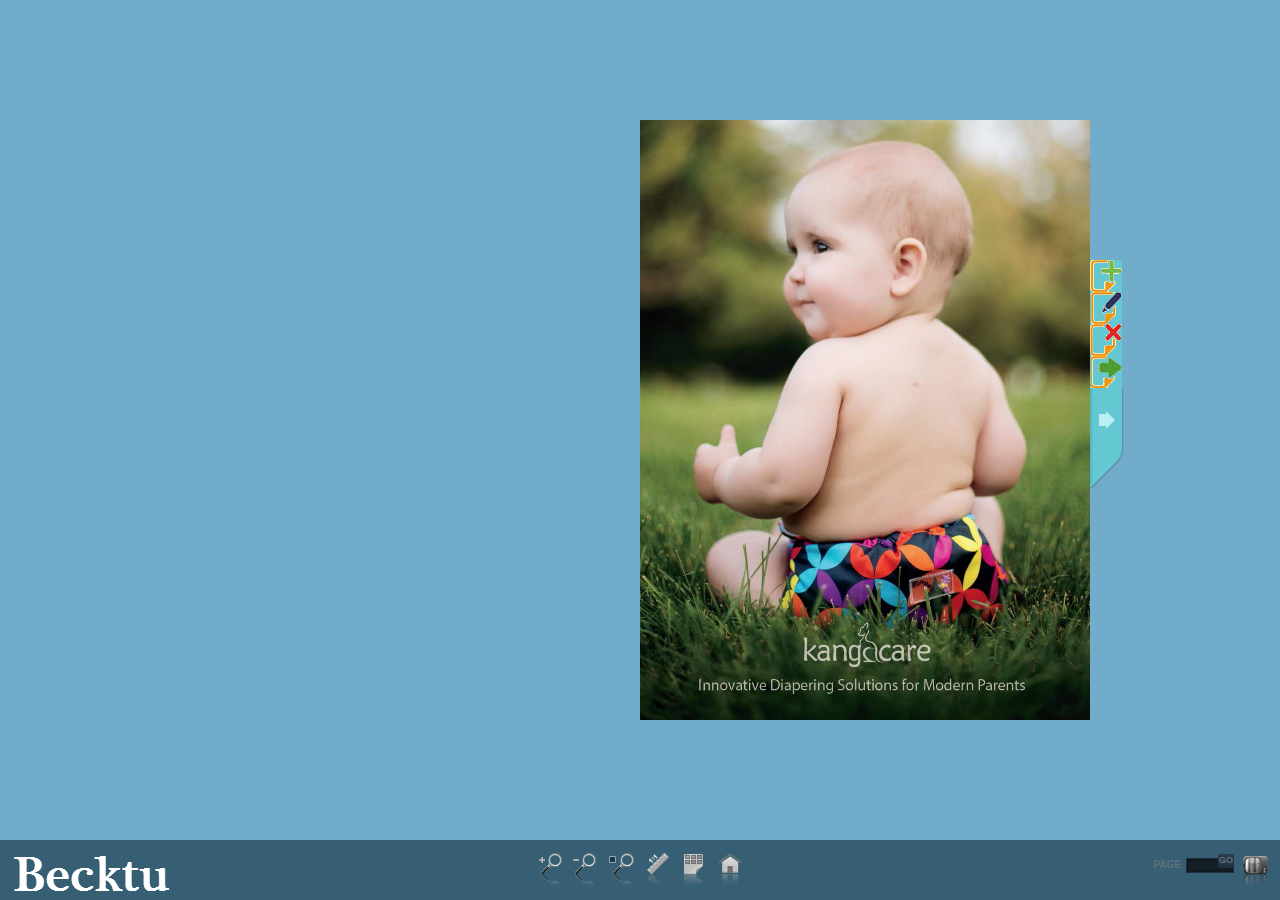
==== flipbook.html @ c9249c32 "first upload" ====
﻿
<!doctype html>
<html>
<head>
	<meta content="text/html; charset=utf-8" http-equiv="Content-Type">
   
    <!-- viewport -->
    <meta content="width=device-width,initial-scale=1" name="viewport">
       
    <!-- title -->
    <title>Diamond FlipBook in jQuery ( responsive )</title>        
        
    <!-- add css and js for flipbook -->
    <link type="text/css" href="css/style.css" rel="stylesheet">
	<!--<link type="text/css" rel="stylesheet" href="http://fonts.googleapis.com/css?family=Play:400,700">-->
    <script src="js/jquery.js"></script>
    <script src="js/turn.js"></script>              
	<script src="js/jquery.fullscreen.js"></script>
    <script src="js/jquery.address-1.6.min.js"></script>
    <script src="js/wait.js"></script>
	<script src="js/onload.js"></script>


    <!-- style css  -->
	<style>	
	    html,body {
          margin: 0;
          padding: 0;
		  overflow:auto !important;
        }
		#fb5 .fb5-bcg-book {
			background-color: #71acca !important;
			background-image: url() !important;
			background-repeat: no-repeat !important;
			background-position: 112px 29px !important;
			background-size:initial !important;
		}
		#fb5 #fb5-footer .fb5-bcg-tools {
    		background-color: #375f74 !important;
    		opacity: 1 !important;
}
    </style>
      

	<style type="text/css">
		html, body { height:100%; overflow:hidden; }
		body { margin:0; }
	</style>
	</head>
 
<body>
 
<!-- DIV YOUR WEBSITE --> 
<div style="width:100%;margin:0 auto">
    
 
<!-- BEGIN FLIPBOOK STRUCTURE -->  
<div id="fb5-ajax">	
         
         
      <!-- BEGIN HTML BOOK -->      
      <div data-current="book5" class="fb5" id="fb5">      
            
            <!-- PRELOADER -->
            <div class="fb5-preloader">
            <div id="wBall_1" class="wBall">
            <div class="wInnerBall">
            </div>
            </div>
            <div id="wBall_2" class="wBall">
            <div class="wInnerBall">
            </div>
            </div>
            <div id="wBall_3" class="wBall">
            <div class="wInnerBall">
            </div>
            </div>
            <div id="wBall_4" class="wBall">
            <div class="wInnerBall">
            </div>
            </div>
            <div id="wBall_5" class="wBall">
            <div class="wInnerBall">
            </div>
            </div>
            </div>      
      
                           
            <!-- BACKGROUND FOR BOOK -->  
            <div class="fb5-bcg-book"></div>                      
          
            <!-- BEGIN CONTAINER BOOK -->
            <div id="fb5-container-book">
     
                
            
                
                <!-- BEGIN ABOUT -->
                <section id="fb5-about">				
                <!--<img style="margin-top: 237px; margin-left: 27px" src="img/download.png" border="0" />-->
                </section>
                <!-- END ABOUT -->
                
                
                <!-- BEGIN BOOK -->
                <div id="fb5-book">
                
                          
                <!-- BEGIN PAGE 1-->          
                <div data-background-image="pages/01.jpg" class="">
                       
                     <!-- begin container page book --> 
                     <div class="fb5-cont-page-book">
                       
                                    <!-- description for page  --> 
                                    <div class="fb5-page-book"> 
                                   
                                   </div> 
                       <!-- end description for page  -->          
                                    <!-- number page and title -->                
                                  <div class="fb5-meta">
                                        <span class="fb5-description"></span>
                                        <span class="fb5-num"></span>
                                  </div>
                                  <!-- end number page and title  -->  
                                 
                      </div> 
                      <!-- end container page book --> 
                        
                </div>
                <!-- END PAGE 1 -->
                  
                  
                  
                  
                <!-- BEGIN PAGE 2-->           
                <div data-background-image="pages/02.jpg" class="">
                       
                     <!-- begin container page book --> 
                     <div class="fb5-cont-page-book">
                       
                                    <!-- description for page  --> 
                                    <div class="fb5-page-book"> 
                                   
                                   </div> 
                       <!-- end description for page  -->          
                                    <!-- number page and title -->                
                                  <div class="fb5-meta">
                                        <span class="fb5-description"></span>
                                        <span class="fb5-num"></span>
                                  </div>
                                  <!-- end number page and title  -->  
                                 
                      </div> 
                      <!-- end container page book --> 
                        
                </div>
                <!-- END PAGE 2 -->              
                            
                
                
                <!-- BEGIN PAGE 3 -->          
                <div data-background-image="pages/03.jpg" class="">
                       
                     <!-- begin container page book --> 
                     <div class="fb5-cont-page-book">
                       
                                    <!-- description for page  --> 
                                    <div class="fb5-page-book"> 
                                   
                                   </div> 
                       <!-- end description for page  -->          
                                    <!-- number page and title -->                
                                  <div class="fb5-meta">
                                        <span class="fb5-description"></span>
                                        <span class="fb5-num"></span>
                                  </div>
                                  <!-- end number page and title  -->  
                                 
                      </div> 
                      <!-- end container page book --> 
                        
                </div>
                <!-- END PAGE 3 -->           
                                        
                  
                  
                <!-- BEGIN PAGE 4 -->          
                <div data-background-image="pages/04.jpg" class="">
                       
                     <!-- begin container page book --> 
                     <div class="fb5-cont-page-book">
                       
                                    <!-- description for page  --> 
                                    <div class="fb5-page-book"> 
                                   
                                   </div> 
                       <!-- end description for page  -->          
                                    <!-- number page and title -->                
                                  <div class="fb5-meta">
                                        <span class="fb5-description"></span>
                                        <span class="fb5-num"></span>
                                  </div>
                                  <!-- end number page and title  -->  
                                 
                      </div> 
                      <!-- end container page book --> 
                        
                </div>
                <!-- END PAGE 4 -->                
                
                
                
                  
                <!-- BEGIN PAGE 5 -->          
                <div data-background-image="pages/05.jpg" class="">
                       
                     <!-- begin container page book --> 
                     <div class="fb5-cont-page-book">
                       
                                    <!-- description for page  --> 
                                    <div class="fb5-page-book"> 
                                   
                                   </div> 
                       <!-- end description for page  -->          
                                    <!-- number page and title -->                
                                  <div class="fb5-meta">
                                        <span class="fb5-description"></span>
                                        <span class="fb5-num"></span>
                                  </div>
                                  <!-- end number page and title  -->  
                                 
                      </div> 
                      <!-- end container page book --> 
                        
                </div>
                <!-- END PAGE 5 -->
                
                
                
                
                  
                <!-- BEGIN PAGE 6 -->          
                <div data-background-image="pages/06.jpg" class="">
                       
                     <!-- begin container page book --> 
                     <div class="fb5-cont-page-book">
                       
                                    <!-- description for page  --> 
                                    <div class="fb5-page-book"> 
                                   
                                   </div> 
                       <!-- end description for page  -->          
                                    <!-- number page and title -->                
                                  <div class="fb5-meta">
                                        <span class="fb5-description"></span>
                                        <span class="fb5-num"></span>
                                  </div>
                                  <!-- end number page and title  -->  
                                 
                      </div> 
                      <!-- end container page book --> 
                        
                </div>
                <!-- END PAGE 6 -->            
                
                            
                  
                <!-- BEGIN PAGE 7 -->          
                <div data-background-image="pages/07.jpg" class="">
                       
                     <!-- begin container page book --> 
                     <div class="fb5-cont-page-book">
                       
                                    <!-- description for page  --> 
                                    <div class="fb5-page-book"> 
                                   
                                   </div> 
                       <!-- end description for page  -->          
                                    <!-- number page and title -->                
                                  <div class="fb5-meta">
                                        <span class="fb5-description"></span>
                                        <span class="fb5-num"></span>
                                  </div>
                                  <!-- end number page and title  -->  
                                 
                      </div> 
                      <!-- end container page book --> 
                        
                </div>
                <!-- END PAGE 7-->
                
                
                   
                  
                <!-- BEGIN PAGE 8 -->          
                <div data-background-image="pages/08.jpg" class="">
                       
                     <!-- begin container page book --> 
                     <div class="fb5-cont-page-book">
                       
                                    <!-- description for page  --> 
                                    <div class="fb5-page-book"> 
                                   
                                   </div> 
                       <!-- end description for page  -->          
                                    <!-- number page and title -->                
                                  <div class="fb5-meta">
                                        <span class="fb5-description"></span>
                                        <span class="fb5-num"></span>
                                  </div>
                                  <!-- end number page and title  -->  
                                 
                      </div> 
                      <!-- end container page book --> 
                        
                </div>
                <!-- END PAGE 8 -->                      
                  
                  
                  
                <!-- BEGIN PAGE 9 -->          
                <div data-background-image="pages/09.jpg" class="">
                       
                     <!-- begin container page book --> 
                     <div class="fb5-cont-page-book">
                       
                                    <!-- description for page  --> 
                                    <div class="fb5-page-book"> 
                                   
                                   </div> 
                       <!-- end description for page  -->          
                                    <!-- number page and title -->                
                                  <div class="fb5-meta">
                                        <span class="fb5-description"></span>
                                        <span class="fb5-num"></span>
                                  </div>
                                  <!-- end number page and title  -->  
                                 
                      </div> 
                      <!-- end container page book --> 
                        
                </div>
                <!-- END PAGE 9 -->
                            
                
                  
                <!-- BEGIN PAGE 10 -->          
                <div data-background-image="pages/10.jpg" class="">
                       
                     <!-- begin container page book --> 
                     <div class="fb5-cont-page-book">
                       
                                    <!-- description for page  --> 
                                    <div class="fb5-page-book"> 
                                   
                                   </div> 
                       <!-- end description for page  -->          
                                    <!-- number page and title -->                
                                  <div class="fb5-meta">
                                        <span class="fb5-description"></span>
                                        <span class="fb5-num"></span>
                                  </div>
                                  <!-- end number page and title  -->  
                                 
                      </div> 
                      <!-- end container page book --> 
                        
                </div>
                <!-- END PAGE 10 -->            
                            
                
                  
                <!-- BEGIN PAGE 11 -->          
                <div data-background-image="pages/11.jpg" class="">
                       
                     <!-- begin container page book --> 
                     <div class="fb5-cont-page-book">
                       
                                    <!-- description for page  --> 
                                    <div class="fb5-page-book"> 
                                   
                                   </div> 
                       <!-- end description for page  -->          
                                    <!-- number page and title -->                
                                  <div class="fb5-meta">
                                        <span class="fb5-description"></span>
                                        <span class="fb5-num"></span>
                                  </div>
                                  <!-- end number page and title  -->  
                                 
                      </div> 
                      <!-- end container page book --> 
                        
                </div>
                <!-- END PAGE 11 -->            
                
                
                  
                <!-- BEGIN PAGE 12 -->          
                <div data-background-image="pages/12.jpg" class="">
                       
                     <!-- begin container page book --> 
                     <div class="fb5-cont-page-book">
                       
                                    <!-- description for page  --> 
                                    <div class="fb5-page-book"> 
                                   
                                   </div> 
                       <!-- end description for page  -->          
                                    <!-- number page and title -->                
                                  <div class="fb5-meta">
                                        <span class="fb5-description"></span>
                                        <span class="fb5-num"></span>
                                  </div>
                                  <!-- end number page and title  -->  
                                 
                      </div> 
                      <!-- end container page book --> 
                        
                </div>
                <!-- END PAGE 12 -->
                
                
                  
                <!-- BEGIN PAGE 13 -->          
                <div data-background-image="pages/13.jpg" class="">
                       
                     <!-- begin container page book --> 
                     <div class="fb5-cont-page-book">
                       
                                    <!-- description for page  --> 
                                    <div class="fb5-page-book"> 
                                   
                                   </div> 
                       <!-- end description for page  -->          
                                    <!-- number page and title -->                
                                  <div class="fb5-meta">
                                        <span class="fb5-description"></span>
                                        <span class="fb5-num"></span>
                                  </div>
                                  <!-- end number page and title  -->  
                                 
                      </div> 
                      <!-- end container page book --> 
                        
                </div>
                <!-- END PAGE 13 -->
                
                
                  
                <!-- BEGIN PAGE 14 -->          
                <div data-background-image="pages/14.jpg" class="">
                       
                     <!-- begin container page book --> 
                     <div class="fb5-cont-page-book">
                       
                                    <!-- description for page  --> 
                                    <div class="fb5-page-book"> 
                                   
                                   </div> 
                       <!-- end description for page  -->          
                                    <!-- number page and title -->                
                                  <div class="fb5-meta">
                                        <span class="fb5-description"></span>
                                        <span class="fb5-num"></span>
                                  </div>
                                  <!-- end number page and title  -->  
                                 
                      </div> 
                      <!-- end container page book --> 
                        
                </div>
                <!-- END PAGE 14 -->
                
                
                  
                <!-- BEGIN PAGE 15 -->          
                <div data-background-image="pages/15.jpg" class="">
                       
                     <!-- begin container page book --> 
                     <div class="fb5-cont-page-book">
                       
                                    <!-- description for page  --> 
                                    <div class="fb5-page-book"> 
                                   
                                   </div> 
                       <!-- end description for page  -->          
                                    <!-- number page and title -->                
                                  <div class="fb5-meta">
                                        <span class="fb5-description"></span>
                                        <span class="fb5-num"></span>
                                  </div>
                                  <!-- end number page and title  -->  
                                 
                      </div> 
                      <!-- end container page book --> 
                        
                </div>
                <!-- END PAGE 15 -->
                
                
                  
                <!-- BEGIN PAGE 16 -->          
                <div data-background-image="pages/16.jpg" class="">
                       
                     <!-- begin container page book --> 
                     <div class="fb5-cont-page-book">
                       
                                    <!-- description for page  --> 
                                    <div class="fb5-page-book"> 
                                   
                                   </div> 
                       <!-- end description for page  -->          
                                    <!-- number page and title -->                
                                  <div class="fb5-meta">
                                        <span class="fb5-description"></span>
                                        <span class="fb5-num"></span>
                                  </div>
                                  <!-- end number page and title  -->  
                                 
                      </div> 
                      <!-- end container page book --> 
                        
                </div>
                <!-- END PAGE 16 -->
                
                
                  
                <!-- BEGIN PAGE 17 -->          
                <div data-background-image="pages/17.jpg" class="">
                       
                     <!-- begin container page book --> 
                     <div class="fb5-cont-page-book">
                       
                                    <!-- description for page  --> 
                                    <div class="fb5-page-book"> 
                                   
                                   </div> 
                       <!-- end description for page  -->          
                                    <!-- number page and title -->                
                                  <div class="fb5-meta">
                                        <span class="fb5-description"></span>
                                        <span class="fb5-num"></span>
                                  </div>
                                  <!-- end number page and title  -->  
                                 
                      </div> 
                      <!-- end container page book --> 
                        
                </div>
                <!-- END PAGE 17 -->
                
                
                  
                <!-- BEGIN PAGE 18 -->          
                <div data-background-image="pages/18.jpg" class="">
                       
                     <!-- begin container page book --> 
                     <div class="fb5-cont-page-book">
                       
                                    <!-- description for page  --> 
                                    <div class="fb5-page-book"> 
                                   
                                   </div> 
                       <!-- end description for page  -->          
                                    <!-- number page and title -->                
                                  <div class="fb5-meta">
                                        <span class="fb5-description"></span>
                                        <span class="fb5-num"></span>
                                  </div>
                                  <!-- end number page and title  -->  
                                 
                      </div> 
                      <!-- end container page book --> 
                        
                </div>
                <!-- END PAGE 18 -->
                
                
                  
                <!-- BEGIN PAGE 19 -->          
                <div data-background-image="pages/19.jpg" class="">
                       
                     <!-- begin container page book --> 
                     <div class="fb5-cont-page-book">
                       
                                    <!-- description for page  --> 
                                    <div class="fb5-page-book"> 
                                   
                                   </div> 
                       <!-- end description for page  -->          
                                    <!-- number page and title -->                
                                  <div class="fb5-meta">
                                        <span class="fb5-description"></span>
                                        <span class="fb5-num"></span>
                                  </div>
                                  <!-- end number page and title  -->  
                                 
                      </div> 
                      <!-- end container page book --> 
                        
                </div>
                <!-- END PAGE 19 -->
                
                
                  
                <!-- BEGIN PAGE 20 -->          
                <div data-background-image="pages/20.jpg" class="">
                       
                     <!-- begin container page book --> 
                     <div class="fb5-cont-page-book">
                       
                                    <!-- description for page  --> 
                                    <div class="fb5-page-book"> 
                                   
                                   </div> 
                       <!-- end description for page  -->          
                                    <!-- number page and title -->                
                                  <div class="fb5-meta">
                                        <span class="fb5-description"></span>
                                        <span class="fb5-num"></span>
                                  </div>
                                  <!-- end number page and title  -->  
                                 
                      </div> 
                      <!-- end container page book --> 
                        
                </div>
                <!-- END PAGE 20 -->
                
                
                  
                <!-- BEGIN PAGE 21 -->          
                <div data-background-image="pages/21.jpg" class="">
                       
                     <!-- begin container page book --> 
                     <div class="fb5-cont-page-book">
                       
                                    <!-- description for page  --> 
                                    <div class="fb5-page-book"> 
                                   
                                   </div> 
                       <!-- end description for page  -->          
                                    <!-- number page and title -->                
                                  <div class="fb5-meta">
                                        <span class="fb5-description"></span>
                                        <span class="fb5-num"></span>
                                  </div>
                                  <!-- end number page and title  -->  
                                 
                      </div> 
                      <!-- end container page book --> 
                        
                </div>
                <!-- END PAGE 21 -->
                
                
                  
                <!-- BEGIN PAGE 22 -->          
                <div data-background-image="pages/22.jpg" class="">
                       
                     <!-- begin container page book --> 
                     <div class="fb5-cont-page-book">
                       
                                    <!-- description for page  --> 
                                    <div class="fb5-page-book"> 
                                   
                                   </div> 
                       <!-- end description for page  -->          
                                    <!-- number page and title -->                
                                  <div class="fb5-meta">
                                        <span class="fb5-description"></span>
                                        <span class="fb5-num"></span>
                                  </div>
                                  <!-- end number page and title  -->  
                                 
                      </div> 
                      <!-- end container page book --> 
                        
                </div>
                <!-- END PAGE 22 -->
                
                
                  
                <!-- BEGIN PAGE 23 -->          
                <div data-background-image="pages/23.jpg" class="">
                       
                     <!-- begin container page book --> 
                     <div class="fb5-cont-page-book">
                       
                                    <!-- description for page  --> 
                                    <div class="fb5-page-book"> 
                                   
                                   </div> 
                       <!-- end description for page  -->          
                                    <!-- number page and title -->                
                                  <div class="fb5-meta">
                                        <span class="fb5-description"></span>
                                        <span class="fb5-num"></span>
                                  </div>
                                  <!-- end number page and title  -->  
                                 
                      </div> 
                      <!-- end container page book --> 
                        
                </div>
                <!-- END PAGE 23 -->
                
                
                  
                <!-- BEGIN PAGE 24 -->          
                <div data-background-image="pages/24.jpg" class="">
                       
                     <!-- begin container page book --> 
                     <div class="fb5-cont-page-book">
                       
                                    <!-- description for page  --> 
                                    <div class="fb5-page-book"> 
                                   
                                   </div> 
                       <!-- end description for page  -->          
                                    <!-- number page and title -->                
                                  <div class="fb5-meta">
                                        <span class="fb5-description"></span>
                                        <span class="fb5-num"></span>
                                  </div>
                                  <!-- end number page and title  -->  
                                 
                      </div> 
                      <!-- end container page book --> 
                        
                </div>
                <!-- END PAGE 24 -->
                
                
                        
                  
              </div>
              <!-- END BOOK -->
                           
                
              <!-- arrows -->
              <a class="fb5-nav-arrow prev"></a>
              <a class="fb5-nav-arrow next"></a>
			  
			  <!-- arrows ext -->
              <a class="fb5-nav-arrow-ext-left add" title="添加照片"></a>
			  <a class="fb5-nav-arrow-ext-left edit" title="编辑照片"></a>
			  <a class="fb5-nav-arrow-ext-left del" title="删除照片"></a>
			  <a class="fb5-nav-arrow-ext-left move" title="移动照片"></a> 
			  
			  <a class="fb5-nav-arrow-ext-right add" title="添加照片"></a>
			  <a class="fb5-nav-arrow-ext-right edit" title="编辑照片"></a>
			  <a class="fb5-nav-arrow-ext-right del" title="删除照片"></a>
			  <a class="fb5-nav-arrow-ext-right move" title="移动照片"></a> 
			  			  
                
             </div>
             <!-- END CONTAINER BOOK -->
    
        <!-- BEGIN FOOTER -->
        <div id="fb5-footer">
        
            <div class="fb5-bcg-tools"></div>
             
            <a id="fb5-logo">
                <img alt="" src="img/bkt-logo-simple-white-V1.0.png">
            </a>
            
            <div class="fb5-menu" id="fb5-center">
                <ul>
                
                    <!-- icon download -->
					<!--
                    <li>
                        <a title="DOWNLOAD (PDF)" class="fb5-download" href=""></a>
                    </li>
                    -->                    
                    
                    <!-- icon_zoom_in -->                              
                    <li>
                        <a title="缩小" class="fb5-zoom-in"></a>
                    </li>                               
                    
                    <!-- icon_zoom_out -->
                     
                    <li>
                        <a title="放大" class="fb5-zoom-out"></a>
                    </li>                                
                    
                    <!-- icon_zoom_auto -->
                    <li>
                        <a title="自适应" class="fb5-zoom-auto"></a>
                    </li>                                
                    
                    <!-- icon_zoom_original -->
                    <li>
                        <a title="原始大小" class="fb5-zoom-original"></a>
                    </li>
                                     
                    
                    <!-- icon_allpages -->
                    <li>
                        <a title="浏览所有照片" class="fb5-show-all"></a>
                    </li>
                                                    
                    
                    <!-- icon_home -->
                    <li>
                        <a title="显示首页" class="fb5-home"></a>
                    </li>
                                    
                </ul>
            </div>
            
            <div class="fb5-menu" id="fb5-right">
                <ul> 
                    <!-- icon page manager -->                 
                    <li class="fb5-goto">
                        <label for="fb5-page-number" id="fb5-label-page-number">PAGE</label>
                        <input type="text" id="fb5-page-number">
                        <button type="button">GO</button>
                    </li>  
                     
                    <!-- icon contact form                  
                    <li>
                        <a title="SEND MESSAGE" class="contact"></a>
                    </li>                   -->       
                                    
                    <!-- icon fullscreen -->                 
                    <li>
                        <a title="全屏显示" class="fb5-fullscreen"></a>
                    </li>                                       
                                    
                </ul>
            </div>
            
            
        
        </div>
        <!-- END FOOTER -->
    
		<!-- BEGIN CONTACT FORM -->
        <div id="fb5-contact" class="fb5-overlay">
			<form>
			<a class="fb5-close">X</a>		
			
			<fieldset>
			<h3>Thanks for your email</h3>
    <p>Lorem ipsum dolor sit amet, vel ad sint fugit, velit nostro pertinax ex qui, no ceteros civibus explicari est. Eleifend electram ea mea, omittam reprehendunt nam at. Putant argumentum cum ex. At soluta principes dissentias nam, elit voluptatum vel ex.</p>
	
			<button>Yes</button><button>No</button>
			</fieldset>
			
			</form>	
        </div>
        <!-- END CONTACT FORM -->  
		
		<!-- BEGIN UPDATE DIALOG -->
        <div id="fb5-contact" class="fb5-overlay bkt-update">
			<form>
			<a class="fb5-close">X</a>		
			
			<fieldset>
			<h3>相册预览</h3>
			<p>照片编辑完成后，请更新，否则相册无法正常预览。</p>	
			<button class="bkt-update">更新</button><button class="bkt-not-update" onclick="return false">不更新</button>
			</fieldset>
			
			</form>	
        </div>
        <!-- END UPDATE DIALOG --> 
            
    
        <!-- BEGIN ALL PAGES -->
          <div id="fb5-all-pages" class="fb5-overlay">
    
          <section class="fb5-container-pages">
    
            <div id="fb5-menu-holder">
    
                <ul id="fb5-slider">
                
                         <li class="1">
                           <img alt="" data-src="pages/thumbs/01.jpg">
                         </li>
                
                         <li class="2">
                           <img alt="" data-src="pages/thumbs/02.jpg">
                         </li>
                        
                         <li class="3">
                           <img alt="" data-src="pages/thumbs/03.jpg">
                         </li>
                 
                         <li class="4">
                           <img alt="" data-src="pages/thumbs/04.jpg">
                         </li>
                         
                         <li class="5">
                           <img alt="" data-src="pages/thumbs/05.jpg">
                         </li>
                         
                         <li class="6">
                           <img alt="" data-src="pages/thumbs/06.jpg">
                         </li>
                         
                         <li class="7">
                           <img alt="" data-src="pages/thumbs/07.jpg">
                         </li>
                         
                         <li class="8">
                           <img alt="" data-src="pages/thumbs/08.jpg">
                         </li>
                         
                         <li class="9">
                           <img alt="" data-src="pages/thumbs/09.jpg">
                         </li>
                         
                         <li class="10">
                           <img alt="" data-src="pages/thumbs/10.jpg">
                         </li>
                         
                         <li class="11">
                           <img alt="" data-src="pages/thumbs/11.jpg">
                         </li>
                         
                         <li class="12">
                           <img alt="" data-src="pages/thumbs/12.jpg">
                         </li>    
                         
                         <li class="13">
                           <img alt="" data-src="pages/thumbs/13.jpg">
                         </li>  
                         
                         <li class="14">
                           <img alt="" data-src="pages/thumbs/14.jpg">
                         </li>  
                         
                         <li class="15">
                           <img alt="" data-src="pages/thumbs/15.jpg">
                         </li>  
                         
                         <li class="16">
                           <img alt="" data-src="pages/thumbs/16.jpg">
                         </li>  
                         
                         <li class="17">
                           <img alt="" data-src="pages/thumbs/17.jpg">
                         </li>  
                         
                         <li class="18">
                           <img alt="" data-src="pages/thumbs/18.jpg">
                         </li>  
                         
                         <li class="19">
                           <img alt="" data-src="pages/thumbs/19.jpg">
                         </li>  
                         
                         <li class="20">
                           <img alt="" data-src="pages/thumbs/20.jpg">
                         </li>  
                         
                         <li class="21">
                           <img alt="" data-src="pages/thumbs/21.jpg">
                         </li>  
                         
                         <li class="22">
                           <img alt="" data-src="pages/thumbs/22.jpg">
                         </li>  
                         
                         <li class="23">
                           <img alt="" data-src="pages/thumbs/23.jpg">
                         </li>  
                         
                         <li class="24">
                           <img alt="" data-src="pages/thumbs/24.jpg">
                         </li>                          
                  </ul>
            
              </div>
    
          </section>
    
         </div>
         <!-- END ALL PAGES -->


   </div>
   <!-- END HTML BOOK -->


    <!-- CONFIGURATION FLIPBOOK -->
    <script>    
    jQuery('#fb5').data('config',
    {
    "page_width":"450",
    "page_height":"600",
	"email_form":"",
    "zoom_double_click":"1",
    "zoom_step":"0.06",
    "double_click_enabled":"true",
    "tooltip_visible":"true",
    "toolbar_visible":"true",
    "gotopage_width":"30",
    "deeplinking_enabled":"false",
    "rtl":"false",
    'full_area':'true',
	'lazy_loading_thumbs':'true',
	'lazy_loading_pages':'false'
    })

		$(document).ready(function() {
			$('.fancybox-overlay').click(function(){alert("in flipbook");});
		});

    </script>


</div>
<!-- END FLIPBOOK STRUCTURE -->    



</div> 
<!-- END DIV YOUR WEBSITE --> 

</body>
</html>
---- css/style.css ----
@import url('reset.css');
@import url('static.css');
@import url('elements.css');
@import url('preloader.css');



#fb5{
   font-family:Arial,sans-serif;	
   font-size:14px;	
   position:relative;
   overflow:hidden;
   margin:0 auto;
   display:block;
   width:100%;
   height:300px;
   opacity:0;
   margin-bottom:30px;
}

#fb5.fullScreen,#fb5-ajax[data-template="true"] #fb5{
   margin-bottom:0;	
}


#fb5 #fb5-container-book {
	position: absolute;
	z-index: 5;
	display: none;
	width: 1100px; height: 715px;
}


#fb5 fieldset{
	
	
}


#fb5 #fb5-deeplinking{
  display:none;	
}


#fb5 .fb5-bcg-book{
    background: none no-repeat center center;
	background-size:cover;
	-moz-background-size:cover;
	-webkit-background-size:cover;
    width:100%;
	height:100%;
}

#test{
   margin:0 auto;
   width:100%;
}

#fb5 #page.mobile {
		width: 550px; height: 358px;
		margin: -210px 0 0 -275px;
	}
	
#fb5 #page .padding { /*padding: 0 34px;*/ }



#fb5 .cursor-grab {
	cursor: -webkit-grab;
	cursor: -moz-grab;
}


#fb5 .fb5-overlay {
	position: absolute; left: -10000px; top: 0; z-index: 20;
	
	/*background: url(../img/bg-overlay.png);/*/
	background:rgba(0,0,0,0);
	
	width: 100%; height: 100%;
	display:none;
}

#fb5 .fb5-overlay.active { left: 0; display:block; }


/* = Back button
-------------------------------------------------------------- */
   #fb5 #fb5-button-back{
	color:#FFFFFF;
	position:absolute;
	left:-5px;
	top:45px;
	background-color:#64C8D3;
	border-radius: 4px 4px 4px 4px;
	padding:5px;
	padding-left:15px;
	padding-right:10px;
	font-size:12px;
	font-weight:bold;
	margin-top:-45px;
  }
  #fb5 #fb5-button-back:hover{
	color:#64C8D3;  
	background-color:#FFFFFF
  }


/* = About
-------------------------------------------------------------- */

	#fb5 #fb5-about {
		position: absolute; z-index: 5;
		width: 45%; display: none;
		/*padding-top: 6%;/*/
	}

	#fb5 #fb5-about h1,
	#fb5 #fb5-about h2,
	#fb5 #fb5-about h3,
	#fb5 #fb5-about h4,
	#fb5 #fb5-about h5,
	#fb5 #fb5-about h6 {
		margin: 0 0 .5em 0;
		padding:0px;
		font-size: 1.375em;
		color: #64c8d3;
		-webkit-font-smoothing: antialiased;
		text-transform:none;
	}
	
	#fb5 #fb5-about h3{
		background: url(../img/arrow-right.png) no-repeat 0 50%;	
		padding: 0 0 0 25px;	
	}
	
	#fb5 #fb5-about ul,#fb5-about ol {
		list-style:disc;
		margin: 0;
		padding-left:10px;
		padding-top:0%;
		padding-bottom:2%;
	}
	
	#fb5 #fb5-about li {
		color: #cfeaee;
		margin-bottom:4px;
	}
		
	
	#fb5 #fb5-about p {
		/*font-size: 0.688em;/*/
		color: #cfeaee;
		margin-bottom:4%;
	}
	
	#fb5 #fb5-about a {
		color:#ffffff;	
		text-decoration:underline;
	}
	
	#fb5 #fb5-about a:hover {
		/*color:#ffffff;/*/	
		text-decoration:none;
	}



/* = Book
-------------------------------------------------------------- */

#fb5 #fb5-book {
	position: relative; z-index: 10;
	width: 100%; height:100%;
}

#fb5 #fb5-book .turn-page {
	background-color:#FFF;
	background-size: 100% 100%;
}

#fb5 .fb5-double {
	background-size: 200% 100% !important;
}

#fb5 .fb5-double.fb5-first {
	background-position: 0% 0%;
}

#fb5 .fb5-double.fb5-second {
	background-position: -100% 0%;
}




	/* = Nav Arrows
	---------------------------------------- */
	
	#fb5 .fb5-nav-arrow {
		position: absolute; top: 50%; z-index: 15;
		background: url(../img/arrow-navpage.png);
		width: 34px; height: 136px;
		margin-top: -68px;
	}
		
	#fb5 .fb5-nav-arrow.next			{ right: -34px; background-position: 0 0; }
	#fb5 .fb5-nav-arrow.next:hover	{ background-position: 0 -186px; }
	
	#fb5 .fb5-nav-arrow.prev			{ left: -34px; background-position: 0 -372px; display: none; }
	#fb5 .fb5-nav-arrow.prev:hover	{ background-position: 0 -558px; }
	
	#fb5 .fb5-nav-arrow.next{
		transform-origin:0 center;
		-ms-transform-origin:0 center;
		-webkit-transform-origin:0 center;		 
    }
	
	#fb5 .fb5-nav-arrow.prev{
		transform-origin:right center;
		-ms-transform-origin:right center;
		-webkit-transform-origin:right center;		 
    }
	
		/*#page.mobile .fb5-nav-arrow.next { right: -24px; }*/


	/* = Nav Arrows ext 
	---------------------------------------- */
	
	/* left */
	#fb5 .fb5-nav-arrow-ext-left {
		position: absolute; top: 50%; z-index: 15;
		background: url(../img/navs-arrow-ext-V1.2.png);
		width: 32px; height: 32px;
		margin-top: -68px;
	}
		
	#fb5 .fb5-nav-arrow-ext-left.add		{ left: -32px; background-position: 0 0px; margin-top: -160px;}
	#fb5 .fb5-nav-arrow-ext-left.edit	{ left: -32px; background-position: 0 -32px; margin-top: -128px;}
	#fb5 .fb5-nav-arrow-ext-left.del		{ left: -32px; background-position: 0 -64px; margin-top: -96px;}
	#fb5 .fb5-nav-arrow-ext-left.move	{ left: -32px; background-position: 0 -96px; margin-top: -64px;}

	
	#fb5 .fb5-nav-arrow-ext-left.add{
		transform-origin:right center;
		-ms-transform-origin:right center;
		-webkit-transform-origin:right center;		 
    }
	#fb5 .fb5-nav-arrow-ext-left.edit{
		transform-origin:right center;
		-ms-transform-origin:right center;
		-webkit-transform-origin:right center;		 
    }
	#fb5 .fb5-nav-arrow-ext-left.del{
		transform-origin:right center;
		-ms-transform-origin:right center;
		-webkit-transform-origin:right center;		 
    }
	#fb5 .fb5-nav-arrow-ext-left.move{
		transform-origin:right center;
		-ms-transform-origin:right center;
		-webkit-transform-origin:right center;		 
    }
	
	/* right */
	#fb5 .fb5-nav-arrow-ext-right {
		position: absolute; top: 50%; z-index: 15;
		background: url(../img/navs-arrow-ext-V1.2.png);
		width: 32px; height: 32px;
		margin-top: -68px;
	}
		
	#fb5 .fb5-nav-arrow-ext-right.add	{ right: -32px; background-position: 0 0px; margin-top: -160px;}
	#fb5 .fb5-nav-arrow-ext-right.edit	{ right: -32px; background-position: 0 -32px; margin-top: -128px;}
	#fb5 .fb5-nav-arrow-ext-right.del	{ right: -32px; background-position: 0 -64px; margin-top: -96px;}
	#fb5 .fb5-nav-arrow-ext-right.move	{ right: -32px; background-position: 0 -96px; margin-top: -64px;}

	
	#fb5 .fb5-nav-arrow-ext-right.add{
		transform-origin:left center;
		-ms-transform-origin:left center;
		-webkit-transform-origin:left center;		 
    }
	#fb5 .fb5-nav-arrow-ext-right.edit{
		transform-origin:left center;
		-ms-transform-origin:left center;
		-webkit-transform-origin:left center;		 
    }
	#fb5 .fb5-nav-arrow-ext-right.del{
		transform-origin:left center;
		-ms-transform-origin:left center;
		-webkit-transform-origin:left center;		 
    }
	#fb5 .fb5-nav-arrow-ext-right.move{
		transform-origin:left center;
		-ms-transform-origin:left center;
		-webkit-transform-origin:left center;		 
    }

	/* = Cover
	---------------------------------------- */

	#fb5 #fb5-logo-cover {
		position: absolute; right: 10px; bottom: 10px; z-index: 5;
	}	

	#fb5 #fb5-cover ul {
		position:absolute;
		top:50%;
		-webkit-transform: translate(0,-50%);
        -ms-transform: translate(0,-50%);
		-moz-transform: translate(0,-50%);
		-o-transform: translate(0,-50%);
        transform: translate(0,-50%);
		clear: both;
		width: 100%;
		list-style: none;
		padding: 20px 0;
		border-top: 1px solid #e2e2e2;
		border-bottom: 1px solid #e2e2e2;
	}
	
	#fb5 #fb5-cover ul:after { clear: both; content: ''; display: block; }
	
	#fb5 #fb5-cover li {
		float: left;
		width: 28.3%;
		margin: 0 2.5%;
		list-style:none;
	}
		
	#fb5 #fb5-cover li,
	#fb5 #fb5-cover img {
		-moz-user-select: -moz-none;
		-khtml-user-select: none;
		-webkit-user-select: none;
		user-select: none;
		box-shadow:none;
	}
		
	#fb5 #fb5-cover li:last-child {
		margin-right: 0;
	}

	#fb5 #fb5-cover li img {
		float: left;
		width: 100%;
	}
			
	#fb5 #fb5-cover li a:hover img {
		/*opacity: .8;/*/
	}
			


	/* = End
	---------------------------------------- */

	#fb5 #end { text-align: center; }
	
	#fb5 #end p { padding-top: 60%; }



	/* = Meta data
	---------------------------------------- */

	#fb5 #fb5-book .fb5-meta {
		position: absolute; bottom: 1%;
	}

	#fb5 .fb5-meta .fb5-num {
			font-weight: bold;
			font-size: 12px;
			color: #666;
	}
		
	#fb5 .fb5-meta .fb5-description {
			font-size: 11px;
			color: #666;
	        font-family:Arial,sans-serif;
	}

	#fb5 .fb5-meta.fb5-left { 
			left:3%;
	}
	
	#fb5 .fb5-meta.fb5-left .fb5-num {
		    padding-right: 10px;
	}
		
	#fb5 .fb5-meta.fb5-right {
			right:3%;
			text-align: right;
	}
		
	#fb5 .fb5-meta.fb5-right .fb5-num {
				padding-left: 10px;
	}
			
			
			
			
	/*= Video in lightbox
	----------------------------*/

	#v5_lightbox {
		width:100%;
		height:100%;
		z-index:555789;
		position:fixed;	
		display:block;	
		top:0px;
	}

	#v5_lightbox .bcg{
		width:100%;
		height:100%;
		background-color:#000;
		opacity:.7;	
		position:absolute;	
		cursor:pointer;
	}
    
	
	/* --------------------------*/
	
	.fb5-cont-page-book{
		position:absolute;		
	}
	
	#fb5 .fb5-page-book {
		
		position:absolute;
	    -webkit-hyphens:none;
        -moz-hyphens:none;
        -ms-hyphens:none;
        hyphens:none;	
		overflow:hidden;
	}
	
	
	#fb5 .fb5-page-book .center {
		/*text-align:center;
		padding-top:65%;/*/
	}
	
	#fb5 .fb5-page-book img {
		border:none;
		padding:0;
	}
	
	#fb5 .fb5-page-book p {
		-webkit-text-size-adjust:none;
		margin-bottom:20px;
		line-height:1.5;
	}
	
	#fb5 .fb5-page-book a {
		text-decoration:underline;
		color:#64C8D3;
		font-weight:bold;
	}
	
	#fb5 .fb5-page-book p a:hover {
		text-decoration:none;
	}
	
	#fb5 .fb5-page-book h1,
	#fb5 .fb5-page-book h2,
	#fb5 .fb5-page-book h3,
	#fb5 .fb5-page-book h4,
	#fb5 .fb5-page-book h5,
	#fb5 .fb5-page-book h6 {
	   font-family:Arial,sans-serif;
	   text-transform:none;
	   margin:0px;
	   
	}
	
	#fb5 .fb5-page-book h1 {
	   	-webkit-text-size-adjust:none;
		
	}
	
	#fb5 .fb5-page-book h2 {
	   -webkit-text-size-adjust:none;
		
	}
	
	#fb5 .fb5-page-book h3 {
	   	-webkit-text-size-adjust:none;
		
	}
	
	#fb5 .fb5-page-book h4 {
	   	-webkit-text-size-adjust:none;
		
	}
	
	#fb5 .fb5-page-book h5 {
	   	-webkit-text-size-adjust:none;
		
	}
	
	#fb5 .fb5-page-book h6 {
	   	-webkit-text-size-adjust:none;
		
	}
	
	#fb5 .fb5-page-book ul,.fb5-page-book ol {
	    list-style: disc inside;
		margin-bottom:3% !important;
	}
	
	#fb5 .fb5-page-book ul li {
	   margin-bottom:2px;
	   list-style: disc inside;
	}
	
	#fb5 .fb5-page-book ul li a {
	   color:#77797F;
	   font-weight:normal;	
	   text-decoration:none;
	}
	
	#fb5 .fb5-page-book ul li a:hover {
	   text-decoration:underline;
	}
	
	#fb5 .fb5-page-book a:hover img {
       opacity:0.8;	   	  
	}
	
	
	/* =WordPress Core
-------------------------------------------------------------- */
#fb5 .fb5-page-book .alignnone,.#fb5-about .alignnone {
    margin: 5px 20px 20px 0;
}

#fb5 .fb5-page-book.aligncenter,.fb5-page-book div.aligncenter,#fb5-about.aligncenter,#fb5-about div.aligncenter {
    display: block;
    margin: 5px auto 5px auto;
}

#fb5 .fb5-page-book .alignright,#fb5-about .alignright {
    float:right;
    margin: 5px 0 20px 20px;
}

#fb5 .fb5-page-book .alignleft,#fb5-about .alignleft {
    float: left;
    margin: 5px 20px 20px 0;
}

#fb5 .fb5-page-book .aligncenter,#fb5-about .aligncenter {
    display: block;
    margin: 5px auto 5px auto;
}

#fb5 .fb5-page-book a img.alignright,#fb5-about a img.alignright {
    float: right;
    margin: 5px 0 20px 20px;
}

#fb5 #fb5 .fb5-page-book a img.alignnone,#fb5-about a img.alignnone {
    margin: 5px 20px 20px 0;
}

#fb5 .fb5-page-book a img.alignleft,#fb5-about a img.alignleft {
    float: left;
    margin: 5px 20px 20px 0;
}

#fb5 .fb5-page-book a img.aligncenter,#fb5-about a img.aligncenter {
    display: block;
    margin-left: auto;
    margin-right: auto
}

#fb5 .fb5-page-book .wp-caption,#fb5-about .wp-caption {
    background: #fff;
    border: 1px solid #f0f0f0;
    max-width: 96%; /* Image does not overflow the content area */
    padding: 5px 3px 10px;
    text-align: center;
}

#fb5 .fb5-page-book .wp-caption.alignnone,#fb5-about .wp-caption.alignnone {
    margin: 5px 20px 20px 0;
}

#fb5 .fb5-page-book .wp-caption.alignleft,#fb5-about .wp-caption.alignleft {
    margin: 5px 20px 20px 0;
}

#fb5 .fb5-page-book .wp-caption.alignright,#fb5-about .wp-caption.alignright {
    margin: 5px 0 20px 20px;
}

.fb5-page-book .wp-caption img,#fb5-about .wp-caption img {
    border: 0 none;
    height: auto;
    margin: 0;
    max-width: 98.5%;
    padding: 0;
    width: auto;
}

#fb5 .fb5-page-book .wp-caption p.wp-caption-text,#fb5-about .wp-caption p.wp-caption-text {
    font-size: 11px;
    line-height: 17px;
    margin: 0;
    padding: 0 4px 5px;
}



/* = Media queries
-------------------------------------------------------------- */

@media screen and (max-width: 768px) { 
      /*
    .fb5-nav-arrow.next{
		transform-origin:0 center;
		-ms-transform-origin:0 center;
		-webkit-transform-origin:0 center;		 
    }
	
	 .fb5-nav-arrow.prev{
		transform-origin:right center;
		-ms-transform-origin:right center;
		-webkit-transform-origin:right center;		 
    }

	.fb5-nav-arrow{
		transform:scale(2);
		ms-transform:scale(2);
		-webkit-transform:scale(2);
	}
	/*/
}


  

  /* tools bar*/
	    #fb5 .fb5-bcg-book{
			background-image:url(../img/bg.jpg);
		}
		
		#fb5 .fb5-tooltip{
			 background:#64C8D3 !important; 
			 color:#FFFFFF;
		}
		#fb5 .fb5-tooltip b { border-top: 10px solid #64C8D3 }
		#fb5 #fb5-footer .bcg { 
		  background-color: #000000;
		  opacity: 0.55;
		}
		#fb5 nav li.fb5-goto #fb5-label-page-number {
    		color: #5F6F7B;
		}
		#fb5 nav li.fb5-goto button {
   		    color: #5F6F7B;
			background: linear-gradient(to bottom, #2B3E4D 0px, #1F303D 100%) repeat scroll 0 0 rgba(0, 0, 0, 0);
   		}
		#fb5 nav li.fb5-goto input[type="text"] {
   			 background: none repeat scroll 0 0 #141F28 ;
			 border: 1px solid #1E2F3C;
		}	
		
		/* book /*/
		
		#fb5 #fb5-book .turn-page {
	       background-color:#FFFFFF;
        }
		#fb5 .fb5-meta .fb5-num {
		    color: #666666;
		}
		#fb5 .fb5-meta .fb5-description {
    		color: #666666;
		}		
		
		/* list thumbs /*/
		#fb5 #fb5-all-pages .fb5-container-pages {
		    background: none repeat scroll 0 0 #000000;
						box-shadow: 0 0 40px rgba(100,200, 211, 0.8);
		}
		
		/* form /*/
		#fb5 #fb5-contact form {
   			 background: none repeat scroll 0 0 #71acca;
			 			 box-shadow: 0 0 60px rgba(100,200,211, 0.7);
		}
		#fb5 #fb5-contact form h3 {
		    color: #FFFFFF;
		}
		#fb5 #fb5-contact button {
			    background: none repeat scroll 0 0 #d71345;
				color: #FFFFFF;
		}
		#fb5 #fb5-contact form input, #fb5-contact form textarea {
           color: #737373;
		}
		#fb5 #fb5-contact .fb5-close {
		  color: #000000;	
          background: none repeat scroll 0 0 #d71345;
		}
		
		#fb5 #fb5-contact .fb5-thanks p{
		  color:#444444			
		}
		#fb5 #fb5-contact .fb5-thanks h1{
		  color:#FFFFFF			
		}				
		
		/* preloader /*/
		#fb5 .fb5-preloader .wBall .wInnerBall{
            background:#64C8D3;
		}	
		
		/* arrow gif /*/
		#fb5 .fb5-nav-arrow {
   			 background: url("../img/arrow-navpage.png") repeat scroll 0 0 rgba(0, 0, 0, 0);
		}		
		
		/* formatt page for flipbook  /*/
		#fb5 .fb5-page-book p {
		   color:#77797F;
		   font-family:Arial;
		   font-size:14px;
	    }
		#fb5 .fb5-page-book a {
		   color:#64C8D3;
		 }
		#fb5 .fb5-page-book h1 {
	   	   color:#77797F;
		   font-family:Arial;
		   font-size:28px;
	    }
		#fb5 .fb5-page-book h2 {
	   	   color:#77797F;
		   font-family:Arial;
		   font-size:26px;
	    }
		#fb5 .fb5-page-book h3 {
	   	   color:#77797F;
		   font-family:Arial;
		   font-size:24px;
	    }
		#fb5 .fb5-page-book h4 {
	   	   color:#77797F;
		   font-family:Arial;
		   font-size:22px;
	    }
		#fb5 .fb5-page-book h5 {
	   	   color:#77797F;
		   font-family:Arial;
		   font-size:20px;
	    }
		#fb5 .fb5-page-book h6 {
	   	   color:#77797F;
		   font-family:Arial;
		   font-size:18px;
	    }
		#fb5 .fb5-page-book li {
           color:#77797F;	
		   font-family:Arial;
		   font-size:14px;		
		}
		#fb5 .fb5-page-book ul li a {
	        color:#77797F;
		}

        
		/*  about style  /*/
		#fb5 #fb5-about p,#fb5 #fb5-about li {
		   color: #CFEAEE;
		   font-family:Arial;
		   font-size:11px;
	    }  
		#fb5 #fb5-about a {
		  color:#FFFFFF	
		}
		#fb5 #fb5-about h1 {
		   color: #64C8D3;
		   font-family:Arial;
		   font-size:26px;
	    }  
		#fb5 #fb5-about h2 {
		   color: #64C8D3;
		   font-family:Arial;
		   font-size:24px;
	    }  
		#fb5-about h3 {
		   color: #64C8D3;
		   font-family:Arial;
		   font-size:22px;
	    }  
		#fb5 #fb5-about h4 {
		   color: #64C8D3;
		   font-family:Arial;
	    }  
		#fb5 #fb5-about h5 {
		   color: #64C8D3;
		   font-family:Arial;
		   font-size:18px;
	    }  
		#fb5 #fb5-about h6 {
		   color: #64C8D3;
		   font-family:Arial;
		   font-size:16px;
	    }  
		/* back  button  /*/
		#fb5 #fb5-button-back {
    		background-color: #64C8D3;
   			color: #FFFFFF;
		}
		#fb5 #fb5-button-back:hover{
			color:#64C8D3;  
			background-color:#FFFFFF 		}
		
		/*  Other style   /*/
		#fb5 .fb5-overlay {
			background:rgba(0,0,0,0.6);
        }
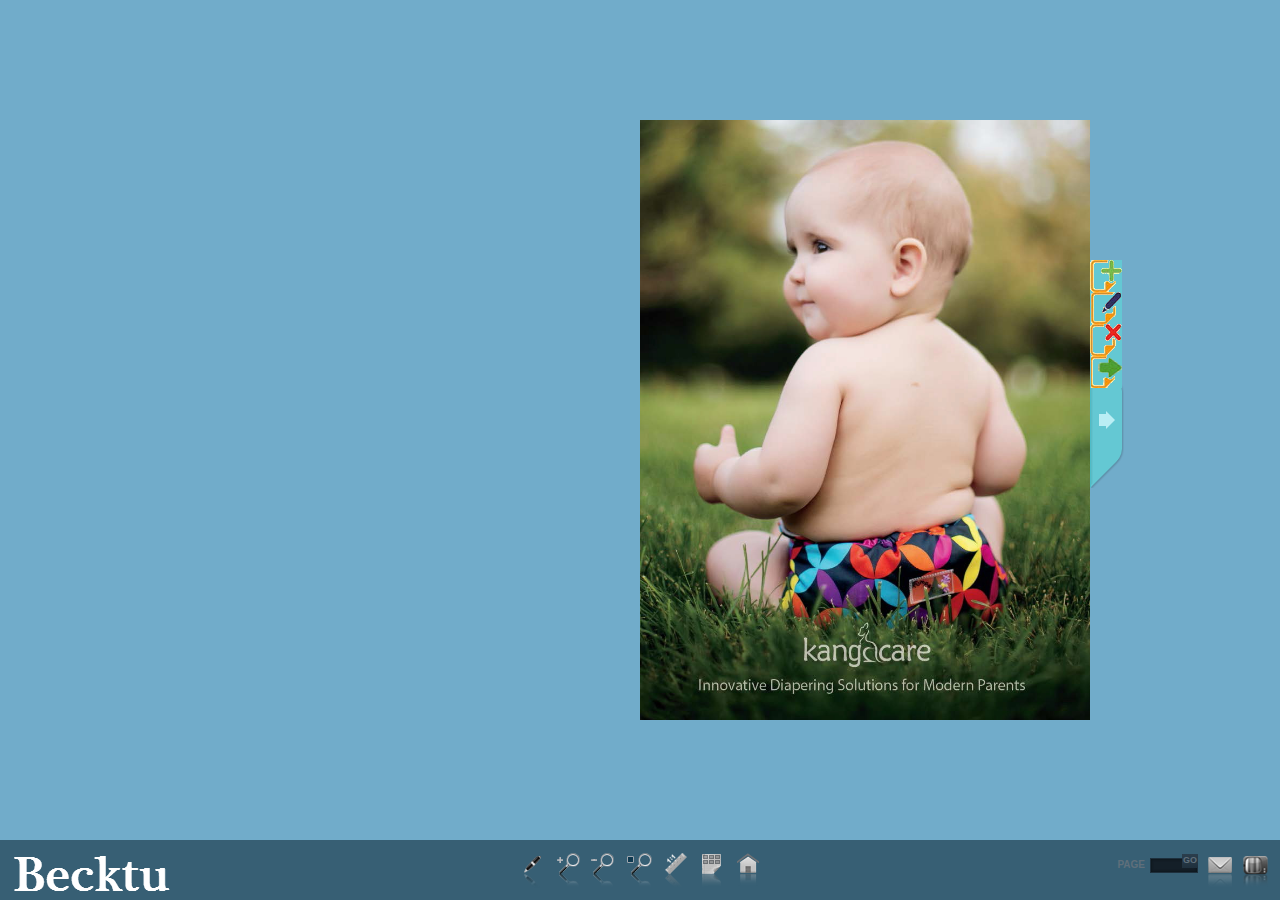
==== commit a0eb88f5: "integrate flipbook and uploadify" ====
--- a/flipbook.html
+++ b/flipbook.html
@@ -19,6 +19,9 @@
     <script src="js/jquery.address-1.6.min.js"></script>
     <script src="js/wait.js"></script>
 	<script src="js/onload.js"></script>
+	
+	<script src="uploadify/jquery.uploadify.min.js" type="text/javascript"></script>
+	<link rel="stylesheet" type="text/css" href="uploadify/uploadify.css">
 
 
     <!-- style css  -->
@@ -772,11 +775,11 @@
                 <ul>
                 
                     <!-- icon download -->
-					<!--
+					<!---->  
                     <li>
-                        <a title="DOWNLOAD (PDF)" class="fb5-download" href=""></a>
+                        <a title="上传照片" class="fb5-download" href=""></a>
                     </li>
-                    -->                    
+                                      
                     
                     <!-- icon_zoom_in -->                              
                     <li>
@@ -823,10 +826,10 @@
                         <button type="button">GO</button>
                     </li>  
                      
-                    <!-- icon contact form                  
+                    <!-- icon contact form    -->              
                     <li>
                         <a title="SEND MESSAGE" class="contact"></a>
-                    </li>                   -->       
+                    </li>                          
                                     
                     <!-- icon fullscreen -->                 
                     <li>
@@ -865,12 +868,33 @@
 			<fieldset>
 			<h3>相册预览</h3>
 			<p>照片编辑完成后，请更新，否则相册无法正常预览。</p>	
-			<button class="bkt-update">更新</button><button class="bkt-not-update" onclick="return false">不更新</button>
+			<button class="bkt-btn-update">更新</button><button class="bkt-btn-not-update" onclick="return false">不更新</button>
 			</fieldset>
 			
 			</form>	
         </div>
         <!-- END UPDATE DIALOG --> 
+		
+		<!-- BEGIN UPLOAD DIALOG -->
+        <div id="fb5-contact" class="fb5-overlay bkt-upload">
+			<form style="width:500px;max-height:300px;left:40%;top:40%;">
+			<a class="fb5-close">X</a>		
+			
+			<fieldset>
+				<h3>上传照片</h3>
+				
+				<div class="upload-box">	
+				<div id="queue"></div>
+				<input id="file_upload" name="file_upload" type="file" multiple="true">				
+				</div>
+
+				<button class="bkt-btn-upload" onclick="javascript:jQuery('#file_upload').uploadify('upload','*'); return false;" >上传</button><button class="bkt-btn-not-upload" onclick="javascript:jQuery('#file_upload').uploadify('cancel','*');return false;">取消</button>
+			</fieldset>
+
+			</form>	
+
+        </div>
+        <!-- END UPLOAD DIALOG --> 
             
     
         <!-- BEGIN ALL PAGES -->
@@ -1011,10 +1035,22 @@
 	'lazy_loading_pages':'false'
     })
 
-		$(document).ready(function() {
-			$('.fancybox-overlay').click(function(){alert("in flipbook");});
+
+	jQuery(document).ready(function() {
+		//alert("init uploadify");
+		jQuery('#file_upload').uploadify({
+			'auto':false,
+			'formData': {
+				'timestamp' : '123456',
+				'token'     : 'abcdefghijk'
+			},
+			'swf'      : 'uploadify/uploadify.swf',
+			'uploader' : 'uploadify/uploadify.php',
+			'buttonText' : '打开本地图片',
+			'fileTypeDesc'   : '图片文件',
+    		'fileTypeExts'   : '*.jpg;*.jpeg;*.png;*.gif'
 		});
-
+	});
     </script>
 
 
--- a/css/style.css
+++ b/css/style.css
@@ -647,185 +647,185 @@
   
 
   /* tools bar*/
-	    #fb5 .fb5-bcg-book{
-			background-image:url(../img/bg.jpg);
-		}
-		
-		#fb5 .fb5-tooltip{
-			 background:#64C8D3 !important; 
-			 color:#FFFFFF;
-		}
-		#fb5 .fb5-tooltip b { border-top: 10px solid #64C8D3 }
-		#fb5 #fb5-footer .bcg { 
-		  background-color: #000000;
-		  opacity: 0.55;
-		}
-		#fb5 nav li.fb5-goto #fb5-label-page-number {
-    		color: #5F6F7B;
-		}
-		#fb5 nav li.fb5-goto button {
-   		    color: #5F6F7B;
-			background: linear-gradient(to bottom, #2B3E4D 0px, #1F303D 100%) repeat scroll 0 0 rgba(0, 0, 0, 0);
-   		}
-		#fb5 nav li.fb5-goto input[type="text"] {
-   			 background: none repeat scroll 0 0 #141F28 ;
-			 border: 1px solid #1E2F3C;
-		}	
-		
-		/* book /*/
-		
-		#fb5 #fb5-book .turn-page {
-	       background-color:#FFFFFF;
-        }
-		#fb5 .fb5-meta .fb5-num {
-		    color: #666666;
-		}
-		#fb5 .fb5-meta .fb5-description {
-    		color: #666666;
-		}		
-		
-		/* list thumbs /*/
-		#fb5 #fb5-all-pages .fb5-container-pages {
-		    background: none repeat scroll 0 0 #000000;
-						box-shadow: 0 0 40px rgba(100,200, 211, 0.8);
-		}
-		
-		/* form /*/
-		#fb5 #fb5-contact form {
-   			 background: none repeat scroll 0 0 #71acca;
-			 			 box-shadow: 0 0 60px rgba(100,200,211, 0.7);
-		}
-		#fb5 #fb5-contact form h3 {
-		    color: #FFFFFF;
-		}
-		#fb5 #fb5-contact button {
-			    background: none repeat scroll 0 0 #d71345;
-				color: #FFFFFF;
-		}
-		#fb5 #fb5-contact form input, #fb5-contact form textarea {
-           color: #737373;
-		}
-		#fb5 #fb5-contact .fb5-close {
-		  color: #000000;	
-          background: none repeat scroll 0 0 #d71345;
-		}
-		
-		#fb5 #fb5-contact .fb5-thanks p{
-		  color:#444444			
-		}
-		#fb5 #fb5-contact .fb5-thanks h1{
-		  color:#FFFFFF			
-		}				
-		
-		/* preloader /*/
-		#fb5 .fb5-preloader .wBall .wInnerBall{
-            background:#64C8D3;
-		}	
-		
-		/* arrow gif /*/
-		#fb5 .fb5-nav-arrow {
-   			 background: url("../img/arrow-navpage.png") repeat scroll 0 0 rgba(0, 0, 0, 0);
-		}		
-		
-		/* formatt page for flipbook  /*/
-		#fb5 .fb5-page-book p {
-		   color:#77797F;
-		   font-family:Arial;
-		   font-size:14px;
-	    }
-		#fb5 .fb5-page-book a {
-		   color:#64C8D3;
-		 }
-		#fb5 .fb5-page-book h1 {
-	   	   color:#77797F;
-		   font-family:Arial;
-		   font-size:28px;
-	    }
-		#fb5 .fb5-page-book h2 {
-	   	   color:#77797F;
-		   font-family:Arial;
-		   font-size:26px;
-	    }
-		#fb5 .fb5-page-book h3 {
-	   	   color:#77797F;
-		   font-family:Arial;
-		   font-size:24px;
-	    }
-		#fb5 .fb5-page-book h4 {
-	   	   color:#77797F;
-		   font-family:Arial;
-		   font-size:22px;
-	    }
-		#fb5 .fb5-page-book h5 {
-	   	   color:#77797F;
-		   font-family:Arial;
-		   font-size:20px;
-	    }
-		#fb5 .fb5-page-book h6 {
-	   	   color:#77797F;
-		   font-family:Arial;
-		   font-size:18px;
-	    }
-		#fb5 .fb5-page-book li {
-           color:#77797F;	
-		   font-family:Arial;
-		   font-size:14px;		
-		}
-		#fb5 .fb5-page-book ul li a {
-	        color:#77797F;
-		}
-
-        
-		/*  about style  /*/
-		#fb5 #fb5-about p,#fb5 #fb5-about li {
-		   color: #CFEAEE;
-		   font-family:Arial;
-		   font-size:11px;
-	    }  
-		#fb5 #fb5-about a {
-		  color:#FFFFFF	
-		}
-		#fb5 #fb5-about h1 {
-		   color: #64C8D3;
-		   font-family:Arial;
-		   font-size:26px;
-	    }  
-		#fb5 #fb5-about h2 {
-		   color: #64C8D3;
-		   font-family:Arial;
-		   font-size:24px;
-	    }  
-		#fb5-about h3 {
-		   color: #64C8D3;
-		   font-family:Arial;
-		   font-size:22px;
-	    }  
-		#fb5 #fb5-about h4 {
-		   color: #64C8D3;
-		   font-family:Arial;
-	    }  
-		#fb5 #fb5-about h5 {
-		   color: #64C8D3;
-		   font-family:Arial;
-		   font-size:18px;
-	    }  
-		#fb5 #fb5-about h6 {
-		   color: #64C8D3;
-		   font-family:Arial;
-		   font-size:16px;
-	    }  
-		/* back  button  /*/
-		#fb5 #fb5-button-back {
-    		background-color: #64C8D3;
-   			color: #FFFFFF;
-		}
-		#fb5 #fb5-button-back:hover{
-			color:#64C8D3;  
-			background-color:#FFFFFF 		}
-		
-		/*  Other style   /*/
-		#fb5 .fb5-overlay {
-			background:rgba(0,0,0,0.6);
-        }
-
-
+#fb5 .fb5-bcg-book{
+	background-image:url(../img/bg.jpg);
+}
+
+#fb5 .fb5-tooltip{
+	 background:#64C8D3 !important; 
+	 color:#FFFFFF;
+}
+#fb5 .fb5-tooltip b { border-top: 10px solid #64C8D3 }
+#fb5 #fb5-footer .bcg { 
+  background-color: #000000;
+  opacity: 0.55;
+}
+#fb5 nav li.fb5-goto #fb5-label-page-number {
+	color: #5F6F7B;
+}
+#fb5 nav li.fb5-goto button {
+    color: #5F6F7B;
+	background: linear-gradient(to bottom, #2B3E4D 0px, #1F303D 100%) repeat scroll 0 0 rgba(0, 0, 0, 0);
+}
+#fb5 nav li.fb5-goto input[type="text"] {
+	 background: none repeat scroll 0 0 #141F28 ;
+	 border: 1px solid #1E2F3C;
+}	
+
+/* book /*/
+
+#fb5 #fb5-book .turn-page {
+   background-color:#FFFFFF;
+}
+#fb5 .fb5-meta .fb5-num {
+    color: #666666;
+}
+#fb5 .fb5-meta .fb5-description {
+	color: #666666;
+}		
+
+/* list thumbs /*/
+#fb5 #fb5-all-pages .fb5-container-pages {
+    background: none repeat scroll 0 0 #000000;
+				box-shadow: 0 0 40px rgba(100,200, 211, 0.8);
+}
+
+/* form /*/
+#fb5 #fb5-contact form {
+	 background: none repeat scroll 0 0 #71acca;
+	 			 box-shadow: 0 0 60px rgba(100,200,211, 0.7);
+}
+#fb5 #fb5-contact form h3 {
+    color: #FFFFFF;
+}
+#fb5 #fb5-contact button {
+	    background: none repeat scroll 0 0 #d71345;
+		color: #FFFFFF;
+}
+#fb5 #fb5-contact form input, #fb5-contact form textarea {
+   color: #737373;
+}
+#fb5 #fb5-contact .fb5-close {
+  color: #000000;	
+  background: none repeat scroll 0 0 #d71345;
+}
+
+#fb5 #fb5-contact .fb5-thanks p{
+  color:#444444			
+}
+#fb5 #fb5-contact .fb5-thanks h1{
+  color:#FFFFFF			
+}				
+
+/* preloader /*/
+#fb5 .fb5-preloader .wBall .wInnerBall{
+    background:#64C8D3;
+}	
+
+/* arrow gif /*/
+#fb5 .fb5-nav-arrow {
+	 background: url("../img/arrow-navpage.png") repeat scroll 0 0 rgba(0, 0, 0, 0);
+}		
+
+/* formatt page for flipbook  /*/
+#fb5 .fb5-page-book p {
+   color:#77797F;
+   font-family:Arial;
+   font-size:14px;
+}
+#fb5 .fb5-page-book a {
+   color:#64C8D3;
+ }
+#fb5 .fb5-page-book h1 {
+   color:#77797F;
+   font-family:Arial;
+   font-size:28px;
+}
+#fb5 .fb5-page-book h2 {
+   color:#77797F;
+   font-family:Arial;
+   font-size:26px;
+}
+#fb5 .fb5-page-book h3 {
+   color:#77797F;
+   font-family:Arial;
+   font-size:24px;
+}
+#fb5 .fb5-page-book h4 {
+   color:#77797F;
+   font-family:Arial;
+   font-size:22px;
+}
+#fb5 .fb5-page-book h5 {
+   color:#77797F;
+   font-family:Arial;
+   font-size:20px;
+}
+#fb5 .fb5-page-book h6 {
+   color:#77797F;
+   font-family:Arial;
+   font-size:18px;
+}
+#fb5 .fb5-page-book li {
+   color:#77797F;	
+   font-family:Arial;
+   font-size:14px;		
+}
+#fb5 .fb5-page-book ul li a {
+    color:#77797F;
+}
+
+
+/*  about style  /*/
+#fb5 #fb5-about p,#fb5 #fb5-about li {
+   color: #CFEAEE;
+   font-family:Arial;
+   font-size:11px;
+}  
+#fb5 #fb5-about a {
+  color:#FFFFFF	
+}
+#fb5 #fb5-about h1 {
+   color: #64C8D3;
+   font-family:Arial;
+   font-size:26px;
+}  
+#fb5 #fb5-about h2 {
+   color: #64C8D3;
+   font-family:Arial;
+   font-size:24px;
+}  
+#fb5-about h3 {
+   color: #64C8D3;
+   font-family:Arial;
+   font-size:22px;
+}  
+#fb5 #fb5-about h4 {
+   color: #64C8D3;
+   font-family:Arial;
+}  
+#fb5 #fb5-about h5 {
+   color: #64C8D3;
+   font-family:Arial;
+   font-size:18px;
+}  
+#fb5 #fb5-about h6 {
+   color: #64C8D3;
+   font-family:Arial;
+   font-size:16px;
+}  
+/* back  button  /*/
+#fb5 #fb5-button-back {
+	background-color: #64C8D3;
+	color: #FFFFFF;
+}
+#fb5 #fb5-button-back:hover{
+	color:#64C8D3;  
+	background-color:#FFFFFF 		}
+
+/*  Other style   /*/
+#fb5 .fb5-overlay {
+	background:rgba(0,0,0,0.6);
+}
+
+
--- a/uploadify/uploadify.css
+++ b/uploadify/uploadify.css
@@ -0,0 +1,92 @@
+/*
+Uploadify
+Copyright (c) 2012 Reactive Apps, Ronnie Garcia
+Released under the MIT License <http://www.opensource.org/licenses/mit-license.php> 
+*/
+
+.uploadify {
+	position: relative;
+	margin-bottom: 1em;
+}
+.uploadify-button {
+	background-color: #505050;
+	background-image: linear-gradient(bottom, #505050 0%, #707070 100%);
+	background-image: -o-linear-gradient(bottom, #505050 0%, #707070 100%);
+	background-image: -moz-linear-gradient(bottom, #505050 0%, #707070 100%);
+	background-image: -webkit-linear-gradient(bottom, #505050 0%, #707070 100%);
+	background-image: -ms-linear-gradient(bottom, #505050 0%, #707070 100%);
+	background-image: -webkit-gradient(
+		linear,
+		left bottom,
+		left top,
+		color-stop(0, #505050),
+		color-stop(1, #707070)
+	);
+	background-position: center top;
+	background-repeat: no-repeat;
+	-webkit-border-radius: 30px;
+	-moz-border-radius: 30px;
+	border-radius: 30px;
+	border: 2px solid #808080;
+	color: #FFF;
+	font: bold 12px Arial, Helvetica, sans-serif;
+	text-align: center;
+	text-shadow: 0 -1px 0 rgba(0,0,0,0.25);
+	width: 100%;
+}
+.uploadify:hover .uploadify-button {
+	background-color: #606060;
+	background-image: linear-gradient(top, #606060 0%, #808080 100%);
+	background-image: -o-linear-gradient(top, #606060 0%, #808080 100%);
+	background-image: -moz-linear-gradient(top, #606060 0%, #808080 100%);
+	background-image: -webkit-linear-gradient(top, #606060 0%, #808080 100%);
+	background-image: -ms-linear-gradient(top, #606060 0%, #808080 100%);
+	background-image: -webkit-gradient(
+		linear,
+		left bottom,
+		left top,
+		color-stop(0, #606060),
+		color-stop(1, #808080)
+	);
+	background-position: center bottom;
+}
+.uploadify-button.disabled {
+	background-color: #D0D0D0;
+	color: #808080;
+}
+.uploadify-queue {
+	margin-bottom: 1em;
+}
+.uploadify-queue-item {
+	background-color: #F5F5F5;
+	-webkit-border-radius: 3px;
+	-moz-border-radius: 3px;
+	border-radius: 3px;
+	font: 11px Verdana, Geneva, sans-serif;
+	margin-top: 5px;
+	max-width: 350px;
+	padding: 10px;
+}
+.uploadify-error {
+	background-color: #FDE5DD !important;
+}
+.uploadify-queue-item .cancel a {
+	background: url('../img/uploadify-cancel.png') 0 0 no-repeat;
+	float: right;
+	height:	16px;
+	text-indent: -9999px;
+	width: 16px;
+}
+.uploadify-queue-item.completed {
+	background-color: #E5E5E5;
+}
+.uploadify-progress {
+	background-color: #E5E5E5;
+	margin-top: 10px;
+	width: 100%;
+}
+.uploadify-progress-bar {
+	background-color: #0099FF;
+	height: 3px;
+	width: 1px;
+}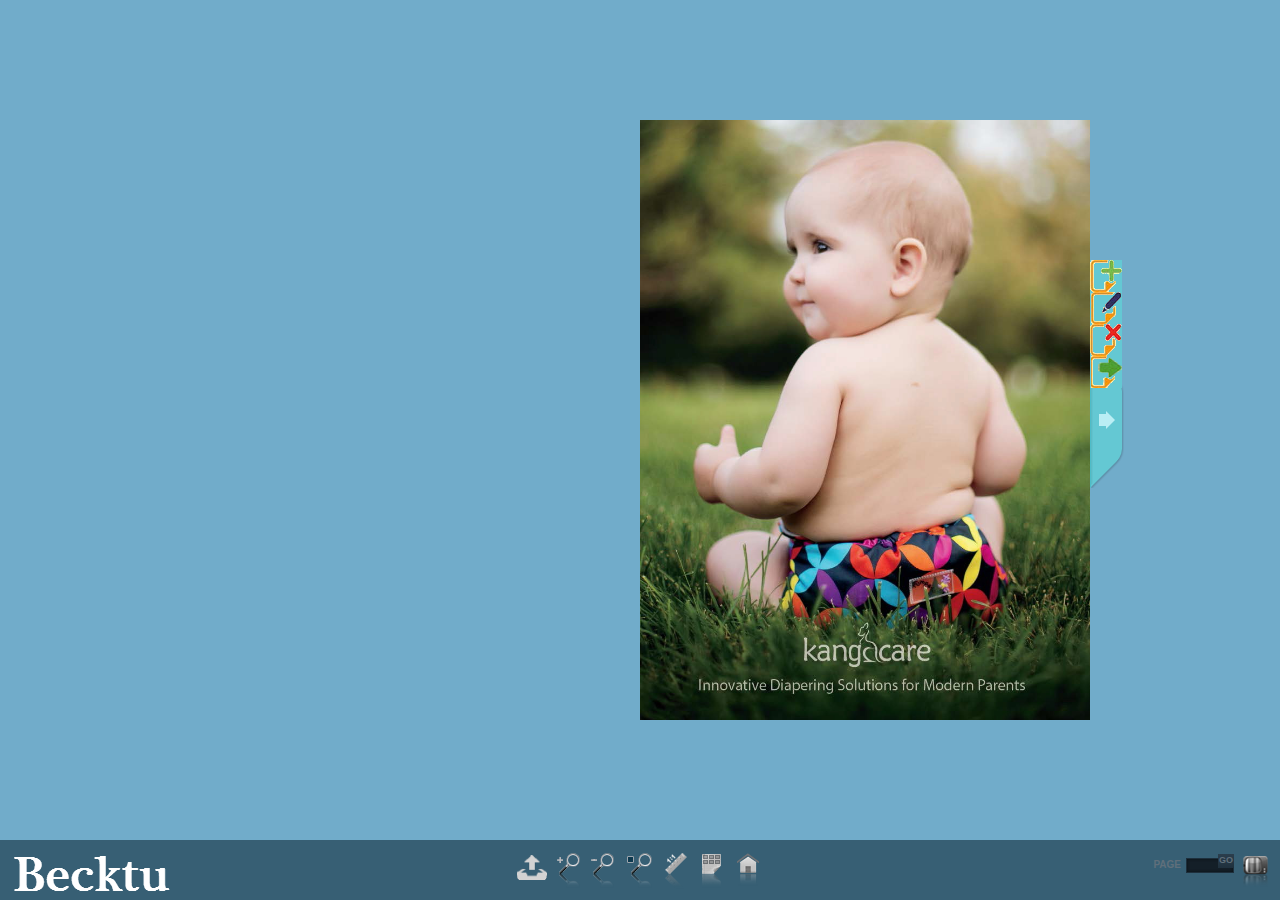
==== commit 5384f333: "modified icons and remove send messages code" ====
--- a/flipbook.html
+++ b/flipbook.html
@@ -826,10 +826,10 @@
                         <button type="button">GO</button>
                     </li>  
                      
-                    <!-- icon contact form    -->              
+                    <!-- icon contact form    
                     <li>
                         <a title="SEND MESSAGE" class="contact"></a>
-                    </li>                          
+                    </li>                     -->     
                                     
                     <!-- icon fullscreen -->                 
                     <li>
